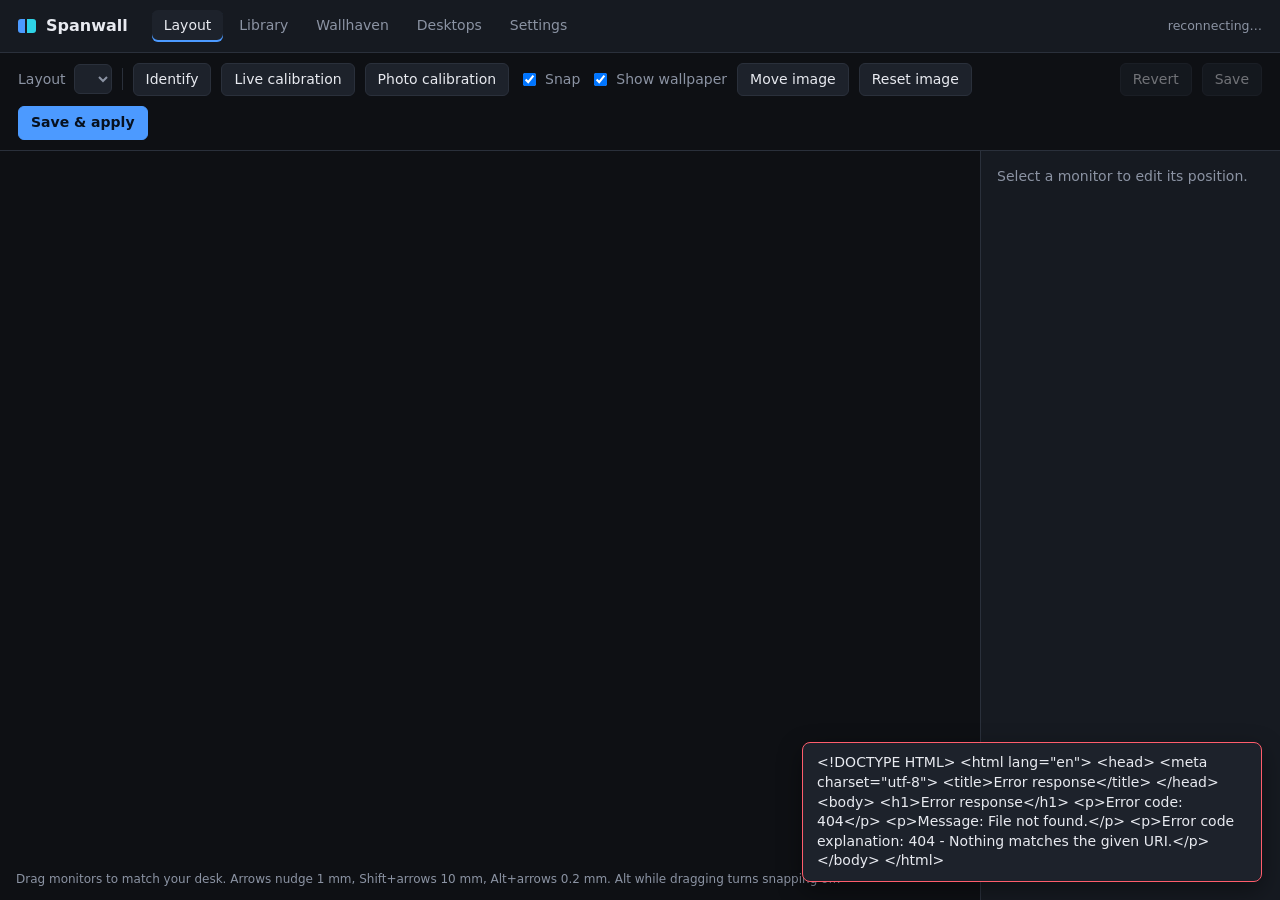
==== internal/web/static/index.html @ 2e2955f5 "Spanwall 1.0.0 Span one wallpaper across monitors by their physical layout: browser editor, live and" ====
<!doctype html>
<html lang="en">
<head>
<meta charset="utf-8">
<meta name="viewport" content="width=device-width, initial-scale=1">
<title>Spanwall</title>
<link rel="stylesheet" href="app.css">
<link rel="icon" href="data:image/svg+xml,%3Csvg xmlns='http://www.w3.org/2000/svg' viewBox='0 0 16 16'%3E%3Crect x='1' y='5' width='5' height='4' rx='1' fill='%234c9aff'/%3E%3Crect x='7' y='3' width='8' height='5' rx='1' fill='%234c9aff'/%3E%3Crect x='7' y='9' width='8' height='5' rx='1' fill='%232ed3e6'/%3E%3C/svg%3E">
</head>
<body>
<header>
  <div class="brand"><span class="logo"></span>Spanwall</div>
  <nav>
    <button data-tab="layout" class="active">Layout</button>
    <button data-tab="library">Library</button>
    <button data-tab="wallhaven">Wallhaven</button>
    <button data-tab="desktops">Desktops</button>
    <button data-tab="settings">Settings</button>
  </nav>
  <div id="status" class="status">connecting…</div>
</header>

<main>
  <!-- LAYOUT ------------------------------------------------------------- -->
  <section id="tab-layout" class="tab active">
    <div class="toolbar">
      <label class="field">Layout
        <select id="layoutSelect"></select>
      </label>
      <span class="sep"></span>
      <button id="btnIdentify" title="Numbered card on each monitor for 10 s">Identify</button>
      <button id="btnCalibrate" class="toggle" title="Show a test pattern on the real screens that follows your edits live">Live calibration</button>
      <button id="btnPhoto" title="Work out the layout from a phone photo">Photo calibration</button>
      <label class="check"><input type="checkbox" id="chkSnap" checked> Snap</label>
      <label class="check"><input type="checkbox" id="chkWallpaper" checked> Show wallpaper</label>
      <button id="btnMoveImg" class="toggle" title="Drag to move the wallpaper behind the monitors; drag a corner or scroll to resize">Move image</button>
      <button id="btnResetImg" title="Back to the default fill">Reset image</button>
      <span class="grow"></span>
      <span id="dirty" class="dirty hidden">unsaved changes</span>
      <button id="btnRevert" disabled>Revert</button>
      <button id="btnSave" disabled>Save</button>
      <button id="btnApply" class="primary" title="Save and re-apply the wallpaper">Save &amp; apply</button>
    </div>
    <div class="editor">
      <div id="canvasWrap" class="canvas-wrap">
        <svg id="canvas" xmlns="http://www.w3.org/2000/svg"></svg>
        <div id="welcome" class="photo welcome hidden">
          <div class="photo-head"><b>Welcome to Spanwall</b><button id="btnWelcomeClose" class="x" title="Close">×</button></div>
          <p class="muted">Spanwall spans one wallpaper across your monitors by where they really are, measured in mm, not how Windows arranges them.</p>
          <ol>
            <li><b>Wallpaper folder:</b> <span id="wDir" class="muted"></span> <a href="#" data-goto="settings">change</a></li>
            <li><b>Find your monitors:</b> <button id="wIdentify">Identify</button> shows a number on each screen.</li>
            <li><b>Place them:</b> <button id="wPhoto" class="primary">Photo calibration</button> (one phone photo, most accurate),
              or <button id="wWindows">start from Windows' arrangement</button> and drag them where they really are. Turn on Live calibration to check across the bezels.</li>
            <li><b>Pick a wallpaper:</b> <a href="#" data-goto="library">Library</a> or <a href="#" data-goto="wallhaven">Wallhaven</a>, then Apply.</li>
            <li><b>Use it from Claude</b> (optional): <span id="wExt" class="muted"></span></li>
          </ol>
          <div class="row"><button id="btnWelcomeDone">Got it</button></div>
        </div>
        <div id="photoPanel" class="photo hidden">
          <div class="photo-head"><b>Photo calibration</b><button id="btnPhotoClose" class="x" title="Close">×</button></div>
          <ol>
            <li><b>For a full calibration</b>, show the dot pattern: <button id="btnDots" class="toggle">Show dot pattern</button><br>
              <span class="muted">To fix a real wallpaper that's a bit off, skip this step (it needs one pattern calibration first).</span></li>
            <li>From where you normally sit, take one photo with every screen fully in frame (1x lens if it fits). Minimize windows (Win+D) for a wallpaper photo.</li>
            <li>Drop the photo here, or send it to Claude in chat.
              <label id="drop" class="drop"><input id="photoFile" type="file" accept="image/jpeg,image/png" hidden>
                <span>Drop photo or click to choose</span></label>
              <label class="field">Mode <select id="photoMode"><option value="auto">Auto</option><option value="pattern">Dot pattern</option><option value="wallpaper">Real wallpaper</option></select></label>
            </li>
          </ol>
          <div id="photoResult"></div>
        </div>
        <div class="hint">Drag monitors to match your desk. Arrows nudge 1 mm, Shift+arrows 10 mm, Alt+arrows 0.2 mm. Alt while dragging turns snapping off.</div>
      </div>
      <aside id="side" class="side">
        <div class="empty">Select a monitor to edit its position.</div>
      </aside>
    </div>
  </section>

  <!-- LIBRARY ------------------------------------------------------------ -->
  <section id="tab-library" class="tab">
    <div class="toolbar">
      <span id="libDir" class="muted"></span>
      <span class="grow"></span>
      <label class="field">Apply as <select id="libMode" title="Span: one image across all monitors. Span groups: one image per group (Settings). Per monitor: one image each.">
        <option value="span">Span</option><option value="groups">Span groups</option><option value="per-display">Per monitor</option></select></label>
      <button id="btnLibPull" title="Download anything new in your Wallhaven collection (set in Settings)">Pull from Wallhaven</button>
      <button id="btnLibRefresh">Refresh</button>
    </div>
    <div class="toolbar slide">
      <b>Slideshow</b>
      <button id="btnSlidePrev" title="Previous (Ctrl+Alt+PgUp)">◀</button>
      <button id="btnSlideNext" title="Next (Ctrl+Alt+PgDn)">▶</button>
      <button id="btnSlideToggle" class="toggle" title="Start or pause (Ctrl+Alt+End)">Start</button>
      <label class="field">every <input id="slideEvery" type="number" min="1" max="10080" style="width:70px"> min</label>
      <label class="field">order <select id="slideOrder"><option value="shuffle">Shuffle</option><option value="name">By name</option></select></label>
      <label class="field">as <select id="slideMode"><option value="span">Span</option><option value="groups">Span groups</option><option value="per-display">Per monitor</option></select></label>
      <span id="slideInfo" class="muted"></span>
    </div>
    <div id="libGrid" class="grid"></div>
  </section>

  <!-- WALLHAVEN ---------------------------------------------------------- -->
  <section id="tab-wallhaven" class="tab">
    <form id="whForm" class="toolbar">
      <input id="whQ" placeholder="Search Wallhaven (tags, e.g. city night, +anime -people)" class="wide" spellcheck="false">
      <select id="whSort"><option value="relevance">Relevance</option><option value="toplist">Top</option><option value="favorites">Favorites</option><option value="views">Views</option><option value="date_added">Newest</option><option value="random">Random</option></select>
      <select id="whRange" title="Top list period"><option value="1w">week</option><option value="1M" selected>month</option><option value="3M">3 months</option><option value="1y">year</option></select>
      <select id="whRatio" title="Aspect ratio"></select>
      <label class="field">at least <input id="whMin" style="width:100px" spellcheck="false"></label>
      <select id="whCat" title="Categories"><option value="100">General</option><option value="110">General + anime</option><option value="111">All</option><option value="010">Anime</option></select>
      <button class="primary">Search</button>
      <select id="whColl" title="Your Wallhaven collections (favorites)"><option value="">My collections…</option></select>
    </form>
    <div id="whInfo" class="muted pad"></div>
    <div id="whGrid" class="grid"></div>
    <div class="row pad"><button id="whMore" class="hidden">Load more</button></div>
  </section>

  <!-- DESKTOPS ----------------------------------------------------------- -->
  <section id="tab-desktops" class="tab">
    <div class="panel">
      <h2>Virtual desktops</h2>
      <p class="muted">Windows keeps one saved wallpaper per desktop and swaps it in when you switch, which would replace Spanwall's per-monitor slices. Spanwall clears those and applies each desktop's wallpaper itself.</p>
      <div class="modes">
        <label><input type="radio" name="dmode" value="same"> <b>Same on all desktops</b><span>One wallpaper everywhere. No work on switches.</span></label>
        <label><input type="radio" name="dmode" value="individual"> <b>Individual</b><span>Pick a wallpaper per desktop. Unassigned desktops show the last applied one.</span></label>
        <label><input type="radio" name="dmode" value="panorama"> <b>Panorama</b><span>One very wide image split across your desktops, left to right, so switching slides along it.</span></label>
      </div>
      <div id="desktopList"></div>
      <div id="panoramaPick" class="hidden"><label class="field">Panorama image <select id="panoramaSelect"></select></label></div>
      <div class="row"><button id="btnDesktopsSave" class="primary">Save desktop settings</button><span id="desktopsMsg" class="muted"></span></div>
    </div>
  </section>

  <!-- SETTINGS ----------------------------------------------------------- -->
  <section id="tab-settings" class="tab">
    <div class="panel">
      <h2>Wallpaper folder</h2>
      <div class="row"><input id="inpDir" class="wide" spellcheck="false"><button id="btnDirSave">Save</button></div>
      <h2>Layouts</h2>
      <p class="muted">Each layout remembers which monitors it has. With auto switch on, plugging monitors in or out activates the saved layout made for exactly those monitors and re-applies the wallpaper.</p>
      <label class="check"><input type="checkbox" id="chkAuto"> Auto switch layouts when monitors change</label>
      <div class="row">
        <input id="inpLayoutName" placeholder="new layout name">
        <button id="btnLayoutCopy" title="Copy the layout shown in the editor">Copy current to</button>
        <button id="btnLayoutRename">Rename current to</button>
        <button id="btnLayoutDelete" class="danger">Delete current</button>
      </div>
      <div class="row"><button id="btnImportSP">Import Superpaper's arrangement into the current layout</button></div>
      <h2>Span groups</h2>
      <p class="muted">Span some monitors together and give the rest their own image. Monitors in the same group share one image; "Own image" gets a separate one. Used when applying "as span groups" and by the slideshow.</p>
      <div id="groupList"></div>
      <div class="row"><button id="btnGroupsSave">Save groups</button><button id="btnGroupsClear">Clear (span everything)</button></div>
      <h2>Startup, tray and hotkeys</h2>
      <label class="check"><input type="checkbox" id="chkAutostart"> Start Spanwall when I sign in</label>
      <label class="check"><input type="checkbox" id="chkTray"> Show the tray icon (left click opens this page, right click for next, previous, slideshow and more)</label>
      <div id="hotkeyList" class="hotkeys"></div>
      <div class="row"><button id="btnHotkeysSave">Save hotkeys</button><span class="muted">Like ctrl+alt+pgdn. Needs ctrl, alt or win. Leave empty to turn one off.</span></div>
      <h2>Wallhaven account</h2>
      <p class="muted">For your collections (favorites) in the Wallhaven tab. The username shows public collections; the API key (from your Wallhaven account settings) also shows private ones. The key is saved only on this PC, sent as a header, and never shown again.</p>
      <div class="row"><input id="inpWhUser" placeholder="username" spellcheck="false" autocomplete="off">
        <input id="inpWhKey" type="password" placeholder="API key" autocomplete="off">
        <button id="btnWhSave">Save</button><button id="btnWhKeyRemove">Remove key</button></div>
      <label class="check"><input type="checkbox" id="chkWhSync"> Auto-download new wallpapers from my collection
        <input id="inpWhSync" style="width:140px" spellcheck="false"> into the wallpaper folder (checks every 15 min; never deletes)</label>
      <div class="row"><button id="btnWhSyncNow">Sync now</button><span id="whSyncInfo" class="muted"></span></div>
      <h2>About</h2>
      <p id="about" class="muted"></p>
    </div>
  </section>
</main>
<div id="toast" class="toast hidden"></div>
<script src="app.js"></script>
</body>
</html>
---- internal/web/static/app.css ----
:root {
  --bg: #0e1014; --panel: #161a21; --panel2: #1d222b; --line: #2a303b; --ink: #e8eaf0; --muted: #8b93a3;
  --accent: #4c9aff; --accent2: #2ed3e6; --warn: #ffb020; --danger: #ff5d6c; --ok: #3ccf8e;
  --font: "Segoe UI Variable Text", "Segoe UI", system-ui, sans-serif;
}
* { box-sizing: border-box; }
html, body { margin: 0; height: 100%; background: var(--bg); color: var(--ink); font: 14px/1.4 var(--font); }
button, input, select { font: inherit; color: inherit; }
header { display: flex; align-items: center; gap: 24px; padding: 10px 18px; border-bottom: 1px solid var(--line); background: var(--panel); }
.brand { display: flex; align-items: center; gap: 10px; font-weight: 600; font-size: 16px; }
.logo { width: 18px; height: 14px; border-radius: 3px; background: linear-gradient(90deg, var(--accent) 0 40%, transparent 40% 48%, var(--accent2) 48%); }
nav { display: flex; gap: 4px; }
nav button { background: none; border: 0; padding: 6px 12px; border-radius: 6px; color: var(--muted); cursor: pointer; }
nav button:hover { color: var(--ink); background: var(--panel2); }
nav button.active { color: var(--ink); background: var(--panel2); box-shadow: inset 0 -2px 0 var(--accent); }
.status { margin-left: auto; color: var(--muted); font-size: 12.5px; }
.status b { color: var(--ink); font-weight: 600; }
main { height: calc(100% - 53px); }
.tab { display: none; height: 100%; flex-direction: column; }
.tab.active { display: flex; }
.toolbar { display: flex; align-items: center; gap: 10px; padding: 10px 18px; border-bottom: 1px solid var(--line); flex-wrap: wrap; }
.toolbar .sep { width: 1px; height: 22px; background: var(--line); }
.grow { flex: 1; }
button { background: var(--panel2); border: 1px solid var(--line); border-radius: 6px; padding: 6px 12px; cursor: pointer; }
button:hover:not(:disabled) { border-color: #3a4352; }
button:disabled { opacity: .45; cursor: default; }
button.primary { background: var(--accent); border-color: var(--accent); color: #07111f; font-weight: 600; }
button.danger { color: var(--danger); }
button.toggle.on { background: var(--accent2); border-color: var(--accent2); color: #06161a; font-weight: 600; }
select, input { background: var(--panel2); border: 1px solid var(--line); border-radius: 6px; padding: 5px 8px; }
input:focus, select:focus { outline: 1px solid var(--accent); }
.field { display: inline-flex; align-items: center; gap: 8px; color: var(--muted); }
.check { display: inline-flex; align-items: center; gap: 6px; color: var(--muted); cursor: pointer; }
.dirty { color: var(--warn); font-size: 12.5px; }
.hidden { display: none !important; }
.muted { color: var(--muted); }
.editor { flex: 1; display: flex; min-height: 0; }
.canvas-wrap { flex: 1; position: relative; min-width: 0; }
#canvas { width: 100%; height: 100%; display: block; user-select: none; touch-action: none; }
.hint { position: absolute; left: 16px; bottom: 12px; color: var(--muted); font-size: 12px; pointer-events: none; }
.side { width: 300px; border-left: 1px solid var(--line); background: var(--panel); padding: 16px; overflow: auto; }
.side .empty { color: var(--muted); }
.side h3 { margin: 0 0 2px; font-size: 15px; }
.side .id { color: var(--muted); font-size: 12px; margin-bottom: 14px; word-break: break-all; }
.side .kv { display: grid; grid-template-columns: 1fr 1fr; gap: 6px 10px; margin-bottom: 16px; font-size: 13px; }
.side .kv span:nth-child(odd) { color: var(--muted); }
.side label { display: block; color: var(--muted); font-size: 12px; margin: 10px 0 4px; }
.side input { width: 100%; }
.side .pair { display: grid; grid-template-columns: 1fr 1fr; gap: 8px; }
.nudge { display: grid; grid-template-columns: repeat(3, 40px); gap: 4px; margin: 12px 0; justify-content: start; }
.nudge button { padding: 4px 0; }
.side .note { color: var(--muted); font-size: 12px; margin-top: 12px; }
/* svg */
.mon rect.frame { fill: rgba(76,154,255,.06); stroke: #5b6576; stroke-width: 1.5; vector-effect: non-scaling-stroke; cursor: grab; }
.mon.selected rect.frame { stroke: var(--accent); stroke-width: 2.5; }
.mon.dragging rect.frame { cursor: grabbing; }
.mon text { fill: var(--ink); pointer-events: none; font-family: var(--font); paint-order: stroke; stroke: rgba(0,0,0,.7); stroke-width: 3px; stroke-linejoin: round; }
.mon text.sub { fill: #c9cfda; }
.guide { stroke: var(--accent2); stroke-width: 1; vector-effect: non-scaling-stroke; stroke-dasharray: 4 3; }
.gridline { stroke: #1b2029; stroke-width: 1; vector-effect: non-scaling-stroke; }
/* library */
.grid { display: grid; grid-template-columns: repeat(auto-fill, minmax(260px, 1fr)); gap: 14px; padding: 18px; overflow: auto; }
.card { background: var(--panel); border: 1px solid var(--line); border-radius: 10px; overflow: hidden; }
.card img { width: 100%; aspect-ratio: 16/9; object-fit: cover; display: block; background: #000; cursor: pointer; }
.card .meta { padding: 8px 10px; font-size: 12.5px; display: flex; justify-content: space-between; gap: 8px; }
.card .meta b { font-weight: 600; overflow: hidden; text-overflow: ellipsis; white-space: nowrap; }
.card .acts { display: flex; gap: 6px; padding: 0 10px 10px; }
.card .acts button { flex: 1; padding: 4px 6px; font-size: 12.5px; }
.card.current { border-color: var(--accent); }
/* panels */
.panel { padding: 18px 24px; max-width: 820px; overflow: auto; }
.panel h2 { font-size: 15px; margin: 22px 0 8px; }
.panel h2:first-child { margin-top: 4px; }
.row { display: flex; gap: 8px; align-items: center; margin: 10px 0; flex-wrap: wrap; }
.wide { flex: 1; min-width: 360px; }
.modes { display: grid; gap: 8px; margin: 12px 0; }
.modes label { display: grid; grid-template-columns: 20px 1fr; grid-template-rows: auto auto; column-gap: 8px; padding: 10px 12px; border: 1px solid var(--line); border-radius: 8px; background: var(--panel); cursor: pointer; }
.modes input { grid-row: span 2; margin-top: 3px; }
.modes span { color: var(--muted); font-size: 12.5px; }
.dlist { display: grid; gap: 6px; margin: 10px 0; }
.dlist .d { display: grid; grid-template-columns: 120px 1fr; align-items: center; gap: 10px; }
.dlist .cur { color: var(--accent2); font-size: 12px; }
.toast { position: fixed; right: 18px; bottom: 18px; background: var(--panel2); border: 1px solid var(--line); border-radius: 8px; padding: 10px 14px; max-width: 460px; box-shadow: 0 8px 24px rgba(0,0,0,.4); }
.toast.err { border-color: var(--danger); }

.photo { position: absolute; right: 16px; top: 16px; width: min(560px, 92%); max-height: calc(100% - 32px); overflow: auto; background: var(--panel); border: 1px solid var(--line); border-radius: 10px; padding: 14px 16px; box-shadow: 0 12px 32px rgba(0,0,0,.45); z-index: 5; }
.photo-head { display: flex; justify-content: space-between; align-items: center; }
.photo ol { padding-left: 20px; margin: 10px 0; display: grid; gap: 10px; }
.x { background: none; border: 0; font-size: 20px; line-height: 1; padding: 0 6px; }
.drop { display: block; margin: 8px 0; padding: 18px; border: 2px dashed var(--line); border-radius: 8px; text-align: center; color: var(--muted); cursor: pointer; }
.drop.over { border-color: var(--accent); color: var(--ink); }
.photo img { width: 100%; border-radius: 6px; margin: 8px 0; display: block; }
.photo table { width: 100%; border-collapse: collapse; font-size: 12.5px; }
.photo td, .photo th { padding: 4px 6px; border-bottom: 1px solid var(--line); text-align: left; }
.photo th { color: var(--muted); font-weight: 500; }
.photo .notes { color: var(--muted); font-size: 12.5px; margin: 8px 0; }
.bad { color: var(--warn); }

.mon .frame.bbox { fill: none; stroke-dasharray: 6 5; opacity: .55; }
.mon .quad { fill: rgba(120,160,255,.06); stroke: var(--accent); stroke-width: 2; vector-effect: non-scaling-stroke; }

.toolbar.slide { border-top: 1px solid var(--line); }
.pad { padding: 8px 18px; }
.wide { flex: 1; min-width: 220px; }
.card .badge { font-size: 11px; color: var(--muted); }
.card.wh img { aspect-ratio: 16/10; object-fit: cover; }
.glist { display: grid; grid-template-columns: max-content max-content; gap: 6px 14px; align-items: center; margin: 8px 0; }
.hotkeys { display: grid; grid-template-columns: max-content 220px; gap: 6px 14px; align-items: center; margin: 8px 0; }

#canvas.moving-img { cursor: grab; }
#canvas.moving-img:active { cursor: grabbing; }
.imgframe { fill: none; stroke: var(--accent2); stroke-width: 2; stroke-dasharray: 8 6; vector-effect: non-scaling-stroke; pointer-events: none; }

.imghandle { fill: var(--accent2); stroke: #0b0f17; stroke-width: 1.5; vector-effect: non-scaling-stroke; pointer-events: all; }
.imghandle.nw, .imghandle.se { cursor: nwse-resize; }
.imghandle.ne, .imghandle.sw { cursor: nesw-resize; }

.welcome { left: 16px; right: auto; }
.welcome li { line-height: 1.6; }
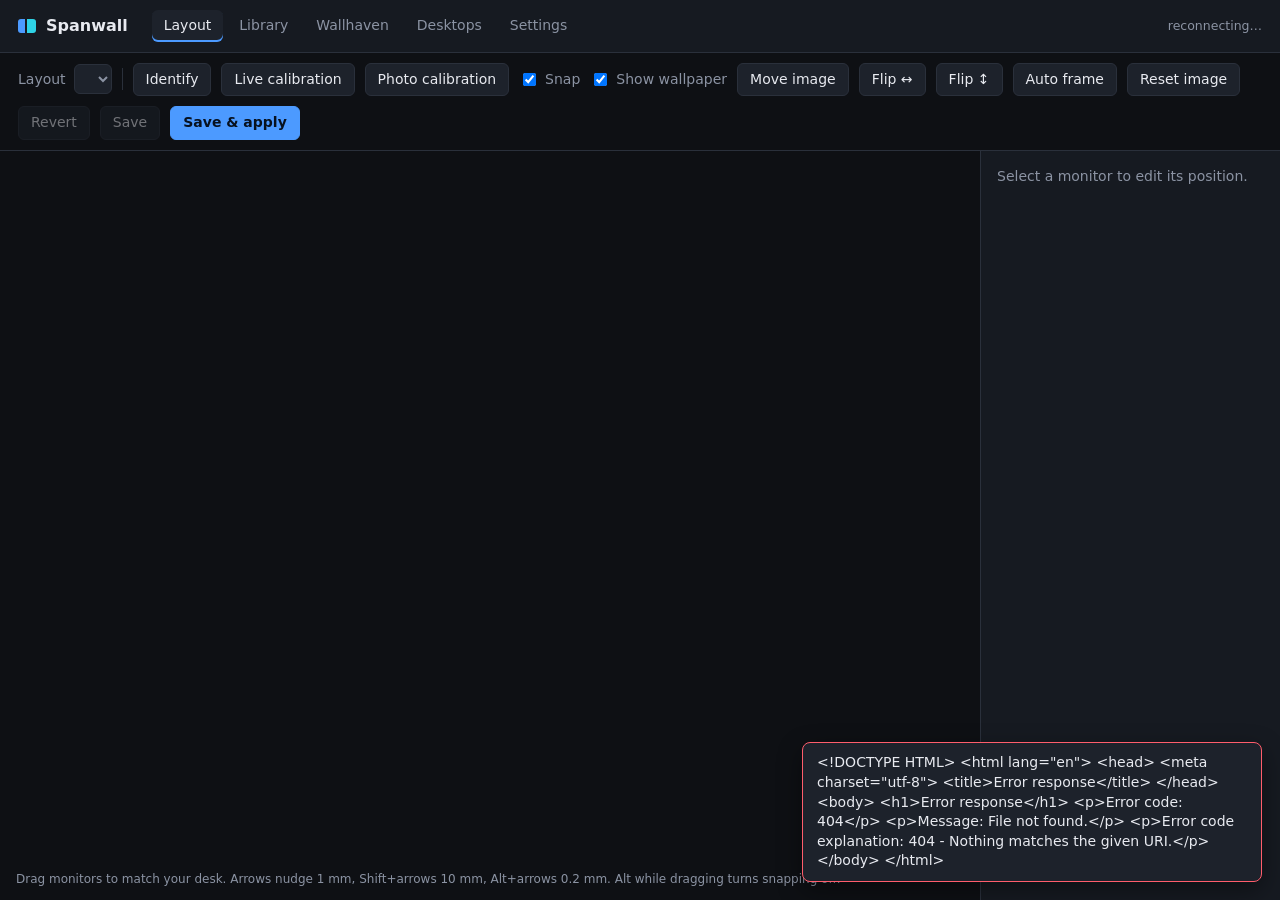
==== commit 062fb28b: "Folders, smart framing, dock profiles, day/night, sources and more - Library: tabs for all, favourit" ====
--- a/internal/web/static/index.html
+++ b/internal/web/static/index.html
@@ -28,13 +28,16 @@
         <select id="layoutSelect"></select>
       </label>
       <span class="sep"></span>
-      <button id="btnIdentify" title="Numbered card on each monitor for 10 s">Identify</button>
+      <button id="btnIdentify" class="toggle" title="Numbered card on each monitor; click again to hide">Identify</button>
       <button id="btnCalibrate" class="toggle" title="Show a test pattern on the real screens that follows your edits live">Live calibration</button>
       <button id="btnPhoto" title="Work out the layout from a phone photo">Photo calibration</button>
       <label class="check"><input type="checkbox" id="chkSnap" checked> Snap</label>
       <label class="check"><input type="checkbox" id="chkWallpaper" checked> Show wallpaper</label>
       <button id="btnMoveImg" class="toggle" title="Drag to move the wallpaper behind the monitors; drag a corner or scroll to resize">Move image</button>
-      <button id="btnResetImg" title="Back to the default fill">Reset image</button>
+      <button id="btnFlipX" class="toggle" title="Mirror the wallpaper left-right (H)">Flip ↔</button>
+      <button id="btnFlipY" class="toggle" title="Mirror the wallpaper top-bottom (V)">Flip ↕</button>
+      <button id="btnAutoImg" title="Let smart framing place this image again (forgets your own framing of it)">Auto frame</button>
+      <button id="btnResetImg" title="Plain fill, unflipped, no smart framing for this image">Reset image</button>
       <span class="grow"></span>
       <span id="dirty" class="dirty hidden">unsaved changes</span>
       <button id="btnRevert" disabled>Revert</button>
@@ -86,7 +89,7 @@
       <span class="grow"></span>
       <label class="field">Apply as <select id="libMode" title="Span: one image across all monitors. Span groups: one image per group (Settings). Per monitor: one image each.">
         <option value="span">Span</option><option value="groups">Span groups</option><option value="per-display">Per monitor</option></select></label>
-      <button id="btnLibPull" title="Download anything new in your Wallhaven collection (set in Settings)">Pull from Wallhaven</button>
+      <button id="btnLibPull" title="Download anything new from your Wallhaven collection and the sources turned on in Settings">Pull new wallpapers</button>
       <button id="btnLibRefresh">Refresh</button>
     </div>
     <div class="toolbar slide">
@@ -96,10 +99,13 @@
       <button id="btnSlideToggle" class="toggle" title="Start or pause (Ctrl+Alt+End)">Start</button>
       <label class="field">every <input id="slideEvery" type="number" min="1" max="10080" style="width:70px"> min</label>
       <label class="field">order <select id="slideOrder"><option value="shuffle">Shuffle</option><option value="name">By name</option></select></label>
+      <button id="btnDayNight" class="toggle" title="Show the Day folder by day and the Night folder at night">Day/night</button>
       <label class="field">as <select id="slideMode"><option value="span">Span</option><option value="groups">Span groups</option><option value="per-display">Per monitor</option></select></label>
       <span id="slideInfo" class="muted"></span>
     </div>
+    <div id="libTabs" class="libtabs"></div>
     <div id="libGrid" class="grid"></div>
+    <div id="folderMenu" class="foldermenu hidden"></div>
   </section>
 
   <!-- WALLHAVEN ---------------------------------------------------------- -->
@@ -150,6 +156,32 @@
         <button id="btnLayoutDelete" class="danger">Delete current</button>
       </div>
       <div class="row"><button id="btnImportSP">Import Superpaper's arrangement into the current layout</button></div>
+      <h2>Monitor setups</h2>
+      <p class="muted">Each set of monitors you use (docked, laptop only, …) remembers its layout and wallpaper. When you dock or undock, that setup comes back as you left it. A setup is saved whenever you apply a wallpaper with it.</p>
+      <div id="profileList"></div>
+      <h2>Smart framing</h2>
+      <label class="check"><input type="checkbox" id="chkSmart"> Frame wallpapers automatically so their subject lands on screens, not bezels or gaps</label>
+      <p class="muted">Applies to images you haven't framed yourself with Move image. Auto frame in the editor goes back to it after you have.</p>
+      <h2>Windows look</h2>
+      <label class="check"><input type="checkbox" id="chkAccent"> Set the Windows accent colour from each new wallpaper</label>
+      <label class="check"><input type="checkbox" id="chkLock"> Put the main monitor's part of each new wallpaper on the lock screen</label>
+      <p id="lookInfo" class="muted"></p>
+      <h2>Day and night</h2>
+      <p class="muted">Rotate through the Day folder by day and the Night folder at night (add wallpapers to them in the Library). The wallpaper changes when day turns to night and back; with the slideshow on, it rotates within the current folder. The Day/night button in the Library turns this on and off.</p>
+      <label class="check"><input type="checkbox" id="chkSched"> Day and night on</label>
+      <div class="row"><label class="field">Night starts <select id="schedMode"><option value="sun">at sunset (sunrise ends it)</option><option value="theme">when Windows switches to dark mode</option></select></label>
+        <span id="sunPick" class="row"><input id="inpLat" style="width:110px" placeholder="latitude"><input id="inpLon" style="width:110px" placeholder="longitude"><button id="btnGeo" title="Ask this browser for your location">Use my location</button></span>
+        <button id="btnSchedSave">Save</button></div>
+      <p id="schedInfo" class="muted"></p>
+      <h2>Other wallpaper sources</h2>
+      <p class="muted">Download new images into the wallpaper folder (checked every 6 hours, never deletes). Only landscape images at least the minimum width are kept.</p>
+      <label class="check"><input type="checkbox" data-src="bing"> Bing image of the day (4K)</label>
+      <label class="check"><input type="checkbox" data-src="wikimedia"> Wikimedia Commons picture of the day</label>
+      <label class="check"><input type="checkbox" data-src="apod"> NASA Astronomy Picture of the Day <input id="inpNasaKey" type="password" style="width:200px" placeholder="NASA API key (optional)" autocomplete="off"></label>
+      <label class="check"><input type="checkbox" data-src="reddit"> Reddit, top of the week from <input id="inpSubs" style="width:260px" spellcheck="false"></label>
+      <label class="check"><input type="checkbox" data-src="unsplash"> Unsplash photos of <input id="inpQuery" style="width:140px" spellcheck="false"> <input id="inpUnsplashKey" type="password" style="width:200px" placeholder="Unsplash access key" autocomplete="off"></label>
+      <div class="row"><label class="field">Minimum width <input id="inpMinW" type="number" min="640" max="20000" step="10" style="width:90px"> px</label>
+        <button id="btnSrcSave">Save</button><button id="btnSrcNow">Check now</button><span id="srcInfo" class="muted"></span></div>
       <h2>Span groups</h2>
       <p class="muted">Span some monitors together and give the rest their own image. Monitors in the same group share one image; "Own image" gets a separate one. Used when applying "as span groups" and by the slideshow.</p>
       <div id="groupList"></div>
--- a/internal/web/static/app.css
+++ b/internal/web/static/app.css
@@ -59,7 +59,14 @@
 .guide { stroke: var(--accent2); stroke-width: 1; vector-effect: non-scaling-stroke; stroke-dasharray: 4 3; }
 .gridline { stroke: #1b2029; stroke-width: 1; vector-effect: non-scaling-stroke; }
 /* library */
-.grid { display: grid; grid-template-columns: repeat(auto-fill, minmax(260px, 1fr)); gap: 14px; padding: 18px; overflow: auto; }
+.grid { display: grid; grid-template-columns: repeat(auto-fill, minmax(260px, 1fr)); gap: 14px; padding: 18px; overflow-y: auto; flex: 1 1 0; min-height: 0; align-content: start; grid-auto-rows: max-content; }
+/* Library: justified rows. Each card's width follows its image's real
+   aspect ratio (--ar) and every card in a row has the same height, so about
+   four 16:9 images fit per row and wide ones take more room. */
+#libGrid { display: flex; flex-wrap: wrap; align-content: flex-start; container-type: inline-size; }
+#libGrid .card { --rowh: calc((100cqw - 42px) / 7.11); flex: var(--ar) 1 calc(var(--rowh) * var(--ar)); min-width: 150px; max-width: 100%; }
+#libGrid .card img { aspect-ratio: var(--ar); object-fit: cover; }
+#libGrid .fill { flex: 1000 1 0; height: 0; }
 .card { background: var(--panel); border: 1px solid var(--line); border-radius: 10px; overflow: hidden; }
 .card img { width: 100%; aspect-ratio: 16/9; object-fit: cover; display: block; background: #000; cursor: pointer; }
 .card .meta { padding: 8px 10px; font-size: 12.5px; display: flex; justify-content: space-between; gap: 8px; }
@@ -117,3 +124,26 @@
 
 .welcome { left: 16px; right: auto; }
 .welcome li { line-height: 1.6; }
+#libGrid .card .meta span { white-space: nowrap; }
+#libGrid .card.banned { opacity: .45; }
+#libGrid .card .rate { display: flex; gap: 4px; padding: 0 10px 8px; align-items: center; }
+#libGrid .card .rate button { padding: 2px 8px; font-size: 12.5px; }
+#libGrid .card .rate button.on { background: var(--accent2); border-color: var(--accent2); color: #06161a; }
+#libGrid .card .rate .fbtn { margin-left: auto; }
+.libtabs { display: flex; gap: 4px; padding: 8px 18px 0; border-bottom: 1px solid var(--line); flex-wrap: wrap; align-items: flex-end; }
+.libtabs button { background: none; border: 0; border-radius: 6px 6px 0 0; padding: 6px 12px; color: var(--muted); }
+.libtabs button:hover { color: var(--ink); background: var(--panel2); }
+.libtabs button.active { color: var(--ink); background: var(--panel2); box-shadow: inset 0 -2px 0 var(--accent); }
+.libtabs button .n { font-size: 11px; color: var(--muted); margin-left: 4px; }
+.libtabs .new { color: var(--accent); }
+.libtabs .tools { margin-left: auto; display: flex; gap: 6px; padding-bottom: 6px; }
+.libtabs .tools button { border: 1px solid var(--line); border-radius: 6px; padding: 3px 10px; font-size: 12.5px; }
+.foldermenu { position: fixed; z-index: 20; background: var(--panel); border: 1px solid var(--line); border-radius: 8px; padding: 6px; min-width: 180px; box-shadow: 0 8px 24px rgba(0,0,0,.45); }
+.foldermenu label { display: flex; gap: 8px; align-items: center; padding: 5px 8px; border-radius: 5px; cursor: pointer; }
+.foldermenu label:hover { background: var(--panel2); }
+.foldermenu .add { border-top: 1px solid var(--line); margin-top: 4px; padding-top: 6px; }
+.foldermenu .add button { width: 100%; text-align: left; background: none; border: 0; color: var(--accent); padding: 5px 8px; }
+.plist { display: grid; grid-template-columns: max-content 1fr max-content; gap: 6px 14px; align-items: center; margin: 8px 0; }
+.plist .cur { color: var(--ok); font-size: 12px; }
+#libGrid .card .acts button { white-space: nowrap; overflow: hidden; text-overflow: ellipsis; }
+.panel > .check { display: flex; margin: 6px 0; }
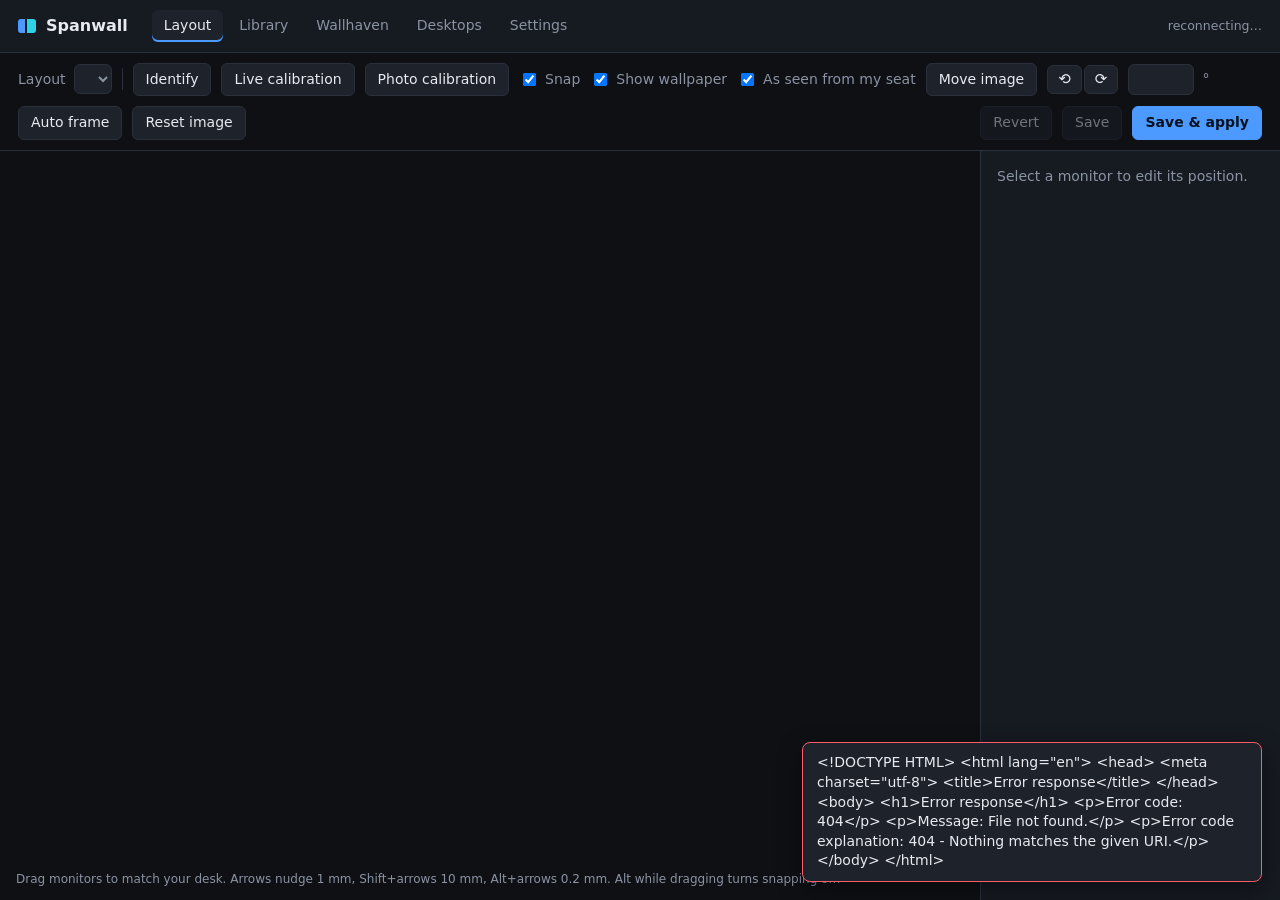
==== commit e0ef4664: "Spanwall 1.2.0 - Rotate the image by any angle: curved arrows beside it, 90 degree buttons,   a degr" ====
--- a/internal/web/static/index.html
+++ b/internal/web/static/index.html
@@ -33,9 +33,10 @@
       <button id="btnPhoto" title="Work out the layout from a phone photo">Photo calibration</button>
       <label class="check"><input type="checkbox" id="chkSnap" checked> Snap</label>
       <label class="check"><input type="checkbox" id="chkWallpaper" checked> Show wallpaper</label>
+      <label class="check" title="On: monitors are drawn angled and sized as the photo calibration saw them from your seat. Off: plain upright rectangles. Only changes the editor's drawing, not the wallpaper."><input type="checkbox" id="chkPersp" checked> As seen from my seat</label>
       <button id="btnMoveImg" class="toggle" title="Drag to move the wallpaper behind the monitors; drag a corner or scroll to resize">Move image</button>
-      <button id="btnFlipX" class="toggle" title="Mirror the wallpaper left-right (H)">Flip ↔</button>
-      <button id="btnFlipY" class="toggle" title="Mirror the wallpaper top-bottom (V)">Flip ↕</button>
+      <span class="rotgroup"><button id="btnRotL" title="Rotate 90° anticlockwise">⟲</button><button id="btnRotR" title="Rotate 90° clockwise">⟳</button></span>
+      <label class="field" title="Rotation in degrees, clockwise. Drag a curved arrow beside the image, or use [ and ] (Shift: 15°, Alt: 0.1°). H and V mirror the image."><input id="inpRot" type="number" step="1" style="width:66px">°</label>
       <button id="btnAutoImg" title="Let smart framing place this image again (forgets your own framing of it)">Auto frame</button>
       <button id="btnResetImg" title="Plain fill, unflipped, no smart framing for this image">Reset image</button>
       <span class="grow"></span>
@@ -93,15 +94,25 @@
       <button id="btnLibRefresh">Refresh</button>
     </div>
     <div class="toolbar slide">
-      <b>Slideshow</b>
-      <button id="btnSlidePrev" title="Previous (Ctrl+Alt+PgUp)">◀</button>
-      <button id="btnSlideNext" title="Next (Ctrl+Alt+PgDn)">▶</button>
-      <button id="btnSlideToggle" class="toggle" title="Start or pause (Ctrl+Alt+End)">Start</button>
-      <label class="field">every <input id="slideEvery" type="number" min="1" max="10080" style="width:70px"> min</label>
-      <label class="field">order <select id="slideOrder"><option value="shuffle">Shuffle</option><option value="name">By name</option></select></label>
-      <button id="btnDayNight" class="toggle" title="Show the Day folder by day and the Night folder at night">Day/night</button>
-      <label class="field">as <select id="slideMode"><option value="span">Span</option><option value="groups">Span groups</option><option value="per-display">Per monitor</option></select></label>
-      <span id="slideInfo" class="muted"></span>
+      <span class="sgroup">
+        <button id="btnSlidePrev" class="ico" title="Previous wallpaper (Ctrl+Alt+PgUp)">⏮</button>
+        <button id="btnSlideToggle" class="play" title="Start or pause the slideshow (Ctrl+Alt+End)">▶ Play</button>
+        <button id="btnSlideNext" class="ico" title="Next wallpaper (Ctrl+Alt+PgDn)">⏭</button>
+      </span>
+      <label class="field">Album <select id="slideSource" title="Which album the slideshow plays"></select></label>
+      <label class="field">Every <select id="slideEvery" title="How often the wallpaper changes"></select></label>
+      <span id="everyCustom" class="everycustom hidden"><input id="everyNum" type="number" min="1" step="1" value="45"><select id="everyUnit"><option value="1">min</option><option value="60">hours</option><option value="1440">days</option></select><button id="everySet" class="primary">Set</button><button id="everyCancel" title="Cancel">✕</button></span>
+      <button id="btnSlideOrder" class="toggle" title="On: random order. Off: by file name.">⤮ Shuffle</button>
+      <button id="btnDayNight" class="toggle" title="Day folder by day, Night folder at night">☀ Day/night</button>
+      <span class="grow"></span>
+      <span id="slideInfo" class="muted slideinfo"></span>
+      <span class="morewrap"><button id="btnSlideMore" class="ico" title="More slideshow settings">⋯</button>
+        <div id="slideMenu" class="popmenu hidden">
+          <div class="ph">Each change shows</div>
+          <label><input type="radio" name="smode" value="span"> One image across all monitors</label>
+          <label><input type="radio" name="smode" value="groups"> One image per span group</label>
+          <label><input type="radio" name="smode" value="per-display"> One image per monitor</label>
+        </div></span>
     </div>
     <div id="libTabs" class="libtabs"></div>
     <div id="libGrid" class="grid"></div>
--- a/internal/web/static/app.css
+++ b/internal/web/static/app.css
@@ -147,3 +147,28 @@
 .plist .cur { color: var(--ok); font-size: 12px; }
 #libGrid .card .acts button { white-space: nowrap; overflow: hidden; text-overflow: ellipsis; }
 .panel > .check { display: flex; margin: 6px 0; }
+.rotarrow { cursor: grab; }
+.rotarrow .rothit { fill: transparent; pointer-events: all; }
+.rotarrow path { fill: none; stroke: var(--accent2); stroke-linecap: round; stroke-linejoin: round; pointer-events: none; filter: drop-shadow(0 0 1px #0b0f17); }
+.rotarrow:hover path { stroke: #fff; }
+.rotgroup { display: inline-flex; gap: 2px; }
+.rotgroup button { padding: 6px 10px; font-size: 15px; line-height: 1; }
+.side .need { border: 1px solid var(--line); border-radius: 8px; padding: 10px 12px; margin-bottom: 16px; background: var(--panel2); }
+.side .need label { margin-top: 0; }
+.side .need .big { font-size: 20px; font-weight: 700; margin: 2px 0 4px; }
+.side .need .ok { color: var(--ok); font-size: 12.5px; margin-top: 6px; }
+.side .need .warn { color: var(--warn); font-size: 12.5px; margin-top: 6px; }
+.side #needBox .need { margin-top: 16px; }
+.toolbar.slide { gap: 14px; }
+.toolbar.slide .sgroup { display: inline-flex; gap: 2px; }
+.toolbar.slide button.ico { padding: 6px 10px; line-height: 1; }
+.toolbar.slide button.play { min-width: 84px; font-weight: 600; }
+.toolbar.slide button.play.on { background: var(--accent2); border-color: var(--accent2); color: #06161a; }
+.toolbar.slide .slideinfo { max-width: 32ch; overflow: hidden; text-overflow: ellipsis; white-space: nowrap; }
+.morewrap { position: relative; }
+.everycustom { display: inline-flex; gap: 4px; align-items: center; }
+.everycustom input { width: 64px; }
+.popmenu { position: absolute; right: 0; top: calc(100% + 6px); z-index: 20; background: var(--panel); border: 1px solid var(--line); border-radius: 8px; padding: 8px; min-width: 240px; box-shadow: 0 8px 24px rgba(0,0,0,.45); }
+.popmenu .ph { color: var(--muted); font-size: 12px; padding: 2px 6px 6px; }
+.popmenu label { display: flex; gap: 8px; align-items: center; padding: 5px 6px; border-radius: 5px; cursor: pointer; }
+.popmenu label:hover { background: var(--panel2); }
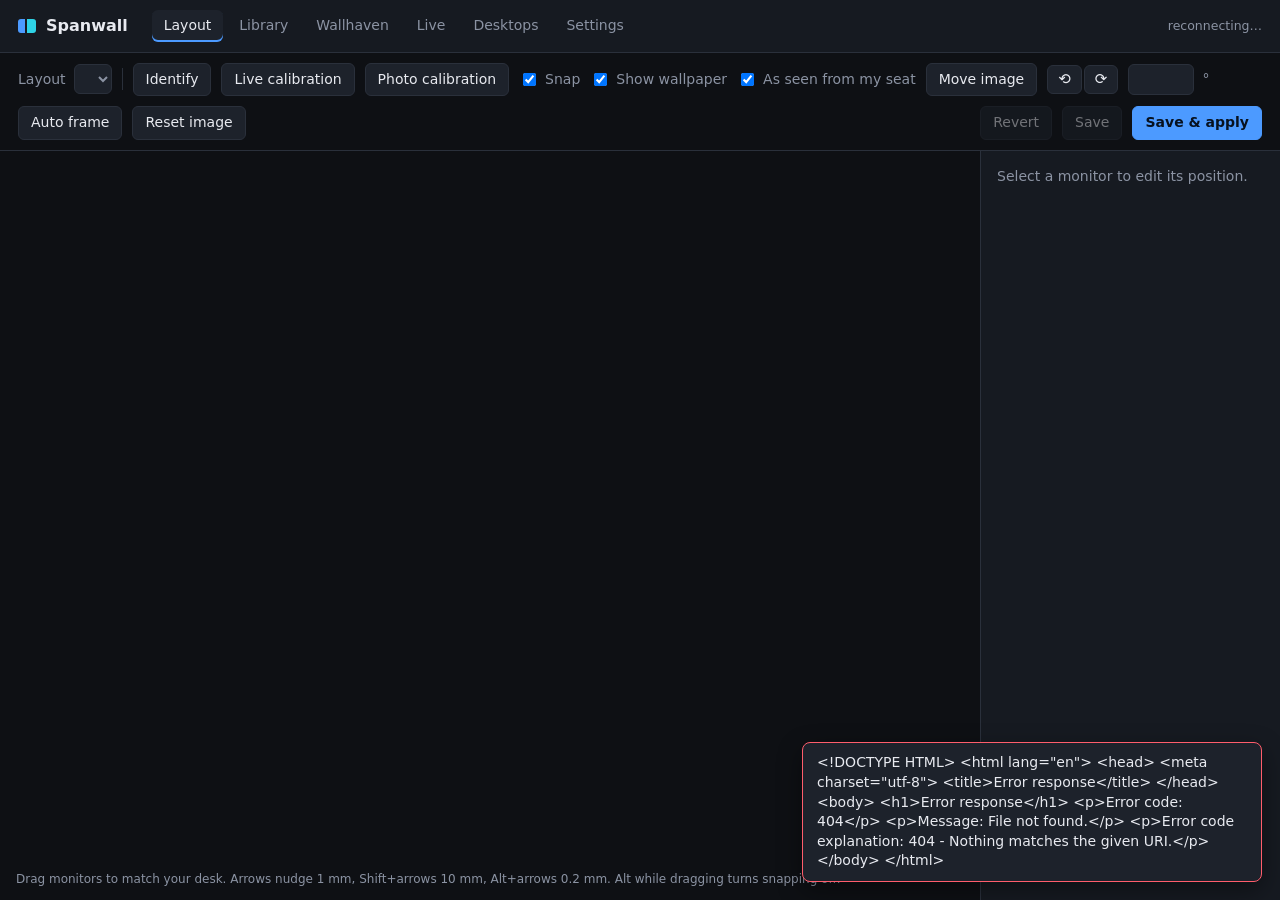
==== commit 8a842281: "Animated ASCII wallpapers (live scenes) - internal/live: desk geometry for the page (window px <-> d" ====
--- a/internal/web/static/index.html
+++ b/internal/web/static/index.html
@@ -14,6 +14,7 @@
     <button data-tab="layout" class="active">Layout</button>
     <button data-tab="library">Library</button>
     <button data-tab="wallhaven">Wallhaven</button>
+    <button data-tab="live">Live</button>
     <button data-tab="desktops">Desktops</button>
     <button data-tab="settings">Settings</button>
   </nav>
@@ -134,6 +135,44 @@
     <div id="whInfo" class="muted pad"></div>
     <div id="whGrid" class="grid"></div>
     <div class="row pad"><button id="whMore" class="hidden">Load more</button></div>
+  </section>
+
+  <!-- LIVE --------------------------------------------------------------- -->
+  <section id="tab-live" class="tab">
+    <div class="toolbar">
+      <button id="liveToggle" class="toggle">Animated wallpaper: off</button>
+      <span class="sep"></span>
+      <label class="field">Scene <select id="liveScene"></select></label>
+      <label class="field">Frame rate <select id="liveFps">
+        <option value="0">scene's own</option><option value="10">10 fps</option><option value="15">15 fps</option>
+        <option value="20">20 fps</option><option value="24">24 fps</option><option value="30">30 fps</option><option value="60">60 fps</option></select></label>
+      <label class="field">Character height <input id="liveChar" type="number" min="0" max="40" step="0.2" style="width:76px"> mm</label>
+      <button id="liveSave">Save</button>
+      <span class="grow"></span>
+      <span id="liveStats" class="muted"></span>
+    </div>
+    <div class="editor">
+      <div class="canvas-wrap live-preview"><iframe id="livePreview" title="Live preview"></iframe>
+        <div class="hint">Preview of the whole desk: monitors bright, the gaps between them dimmed.</div></div>
+      <div class="side">
+        <h3 id="liveTitle"></h3>
+        <div id="liveDesc" class="id"></div>
+        <div class="row"><button id="liveUse" class="primary">Show on the desktop</button><button id="liveEdit">Edit code</button></div>
+        <label>Scenes</label>
+        <div id="liveList" class="live-list"></div>
+        <label>Make a scene from a GIF, video or picture</label>
+        <input id="liveConvPath" placeholder="C:\path\to\file.gif" spellcheck="false">
+        <div class="pair"><input id="liveConvName" placeholder="scene name"><input id="liveConvCols" type="number" min="40" max="600" placeholder="columns (240)"></div>
+        <label class="check"><input id="liveConvMono" type="checkbox"> one colour (green)</label>
+        <div class="row"><button id="liveConvert">Convert</button></div>
+        <div class="note">Videos need ffmpeg on the PATH. Scenes live in <span id="liveDir"></span>; edit them there or ask Claude to write one.</div>
+      </div>
+    </div>
+    <div id="liveCode" class="live-code hidden">
+      <div class="row"><b id="liveCodeName"></b><span class="grow"></span><span class="muted">Saving makes your own copy; built-in scenes stay as they are.</span>
+        <button id="liveCodeSave" class="primary">Save and show</button><button id="liveCodeClose">Close</button></div>
+      <textarea id="liveCodeText" spellcheck="false"></textarea>
+    </div>
   </section>
 
   <!-- DESKTOPS ----------------------------------------------------------- -->
@@ -217,5 +256,6 @@
 </main>
 <div id="toast" class="toast hidden"></div>
 <script src="app.js"></script>
+<script src="live-ui.js"></script>
 </body>
 </html>
--- a/internal/web/static/app.css
+++ b/internal/web/static/app.css
@@ -172,3 +172,16 @@
 .popmenu .ph { color: var(--muted); font-size: 12px; padding: 2px 6px 6px; }
 .popmenu label { display: flex; gap: 8px; align-items: center; padding: 5px 6px; border-radius: 5px; cursor: pointer; }
 .popmenu label:hover { background: var(--panel2); }
+#libGrid .card .rate .rm { padding: 2px 7px; opacity: .7; }
+#libGrid .card .rate .rm:hover { opacity: 1; background: var(--bad, #c0392b); border-color: var(--bad, #c0392b); color: #fff; }
+/* live */
+.live-preview { background: #000; }
+.live-preview iframe { width: 100%; height: 100%; border: 0; display: block; }
+.live-list { display: flex; flex-direction: column; gap: 4px; margin-bottom: 8px; }
+.live-list button { text-align: left; display: flex; justify-content: space-between; gap: 8px; }
+.live-list button.sel { border-color: var(--accent); }
+.live-list button.on b::after { content: " (on screen)"; color: var(--accent2); font-weight: 400; font-size: 12px; }
+.live-list span { color: var(--muted); font-size: 12px; }
+.live-code { border-top: 1px solid var(--line); background: var(--panel); padding: 0 18px 12px; height: 42%; display: flex; flex-direction: column; }
+.live-code textarea { flex: 1; width: 100%; resize: none; background: #0b0d11; color: var(--ink); border: 1px solid var(--line); border-radius: 6px;
+  font: 13px/1.45 "Cascadia Mono", Consolas, monospace; padding: 10px; tab-size: 2; }
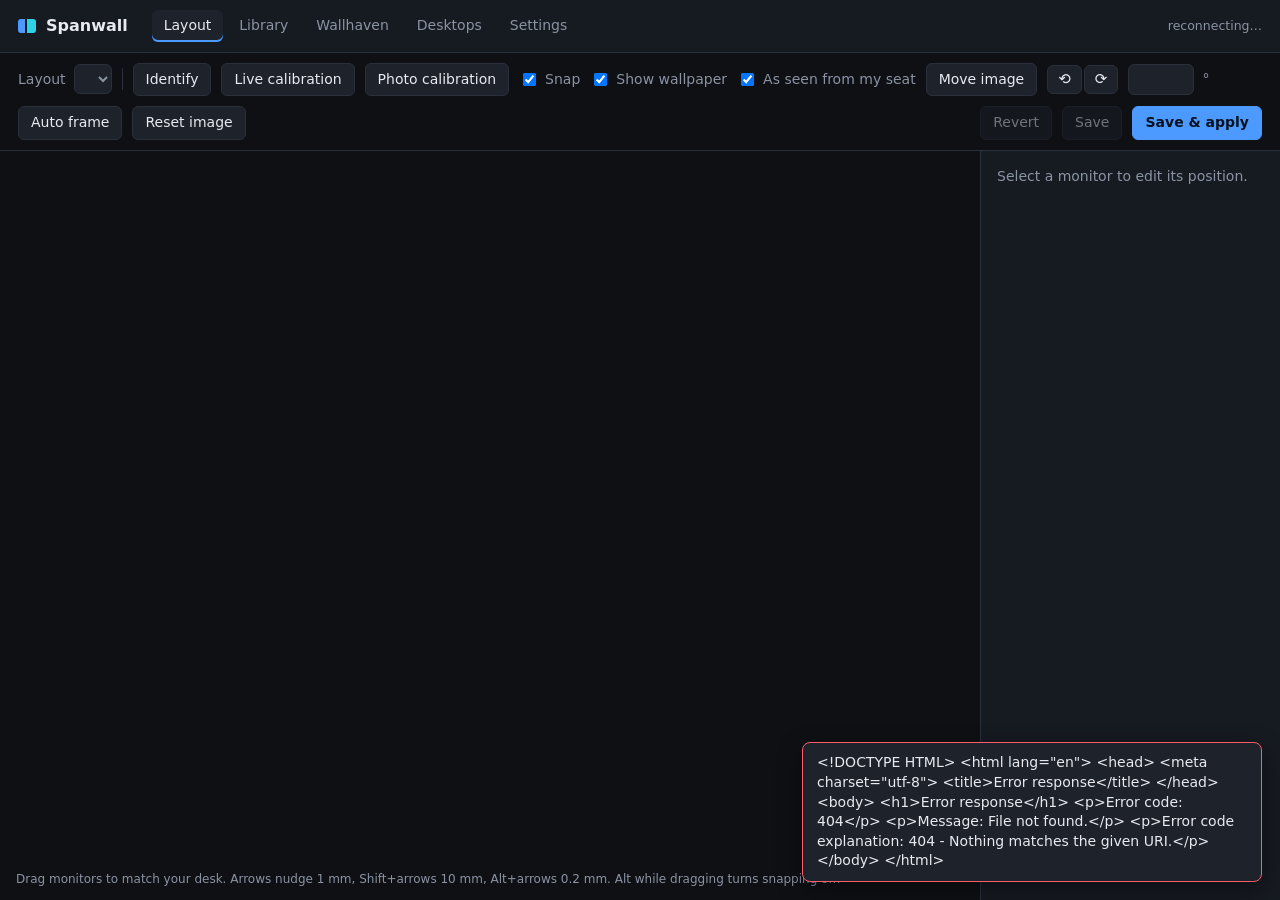
==== commit 0c8b4010: "Live: a Layout dropdown entry and a Library folder instead of a tab - Layout tab: "Live" in the layo" ====
--- a/internal/web/static/index.html
+++ b/internal/web/static/index.html
@@ -14,7 +14,6 @@
     <button data-tab="layout" class="active">Layout</button>
     <button data-tab="library">Library</button>
     <button data-tab="wallhaven">Wallhaven</button>
-    <button data-tab="live">Live</button>
     <button data-tab="desktops">Desktops</button>
     <button data-tab="settings">Settings</button>
   </nav>
@@ -25,10 +24,20 @@
   <!-- LAYOUT ------------------------------------------------------------- -->
   <section id="tab-layout" class="tab active">
     <div class="toolbar">
-      <label class="field">Layout
+      <label class="field keep-live">Layout
         <select id="layoutSelect"></select>
       </label>
-      <span class="sep"></span>
+      <span class="sep keep-live"></span>
+      <span id="liveTools" class="live-tools">
+        <button id="liveToggle" class="toggle">Animated wallpaper: off</button>
+        <label class="field">Scene <select id="liveScene"></select></label>
+        <label class="field">Frame rate <select id="liveFps">
+          <option value="0">scene's own</option><option value="10">10 fps</option><option value="15">15 fps</option>
+          <option value="20">20 fps</option><option value="24">24 fps</option><option value="30">30 fps</option><option value="60">60 fps</option></select></label>
+        <label class="field">Character height <input id="liveChar" type="number" min="0" max="40" step="0.2" style="width:76px"> mm</label>
+        <button id="liveSave">Save</button>
+        <span id="liveStats" class="muted"></span>
+      </span>
       <button id="btnIdentify" class="toggle" title="Numbered card on each monitor; click again to hide">Identify</button>
       <button id="btnCalibrate" class="toggle" title="Show a test pattern on the real screens that follows your edits live">Live calibration</button>
       <button id="btnPhoto" title="Work out the layout from a phone photo">Photo calibration</button>
@@ -82,6 +91,21 @@
         <div class="empty">Select a monitor to edit its position.</div>
       </aside>
     </div>
+    <div id="liveView" class="editor live-view">
+      <div class="canvas-wrap live-preview"><iframe id="livePreview" title="Live preview"></iframe>
+        <div class="hint">The whole desk as the animation sees it: monitors bright, the gaps between them dimmed. Positions come from your active layout.</div></div>
+      <aside class="side">
+        <h3 id="liveTitle"></h3>
+        <div id="liveDesc" class="id"></div>
+        <div class="row"><button id="liveEdit">Edit code</button></div>
+        <div class="note">Every scene is in Library &gt; Live wallpapers, with favourites, bans and the slideshow. Scenes live in <span id="liveDir"></span>; edit them there or ask Claude to write one.</div>
+      </aside>
+    </div>
+    <div id="liveCode" class="live-code hidden">
+      <div class="row"><b id="liveCodeName"></b><span class="grow"></span><span class="muted">Saving makes your own copy; built-in scenes stay as they are.</span>
+        <button id="liveCodeSave" class="primary">Save and show</button><button id="liveCodeClose">Close</button></div>
+      <textarea id="liveCodeText" spellcheck="false"></textarea>
+    </div>
   </section>
 
   <!-- LIBRARY ------------------------------------------------------------ -->
@@ -135,44 +159,6 @@
     <div id="whInfo" class="muted pad"></div>
     <div id="whGrid" class="grid"></div>
     <div class="row pad"><button id="whMore" class="hidden">Load more</button></div>
-  </section>
-
-  <!-- LIVE --------------------------------------------------------------- -->
-  <section id="tab-live" class="tab">
-    <div class="toolbar">
-      <button id="liveToggle" class="toggle">Animated wallpaper: off</button>
-      <span class="sep"></span>
-      <label class="field">Scene <select id="liveScene"></select></label>
-      <label class="field">Frame rate <select id="liveFps">
-        <option value="0">scene's own</option><option value="10">10 fps</option><option value="15">15 fps</option>
-        <option value="20">20 fps</option><option value="24">24 fps</option><option value="30">30 fps</option><option value="60">60 fps</option></select></label>
-      <label class="field">Character height <input id="liveChar" type="number" min="0" max="40" step="0.2" style="width:76px"> mm</label>
-      <button id="liveSave">Save</button>
-      <span class="grow"></span>
-      <span id="liveStats" class="muted"></span>
-    </div>
-    <div class="editor">
-      <div class="canvas-wrap live-preview"><iframe id="livePreview" title="Live preview"></iframe>
-        <div class="hint">Preview of the whole desk: monitors bright, the gaps between them dimmed.</div></div>
-      <div class="side">
-        <h3 id="liveTitle"></h3>
-        <div id="liveDesc" class="id"></div>
-        <div class="row"><button id="liveUse" class="primary">Show on the desktop</button><button id="liveEdit">Edit code</button></div>
-        <label>Scenes</label>
-        <div id="liveList" class="live-list"></div>
-        <label>Make a scene from a GIF, video or picture</label>
-        <input id="liveConvPath" placeholder="C:\path\to\file.gif" spellcheck="false">
-        <div class="pair"><input id="liveConvName" placeholder="scene name"><input id="liveConvCols" type="number" min="40" max="600" placeholder="columns (240)"></div>
-        <label class="check"><input id="liveConvMono" type="checkbox"> one colour (green)</label>
-        <div class="row"><button id="liveConvert">Convert</button></div>
-        <div class="note">Videos need ffmpeg on the PATH. Scenes live in <span id="liveDir"></span>; edit them there or ask Claude to write one.</div>
-      </div>
-    </div>
-    <div id="liveCode" class="live-code hidden">
-      <div class="row"><b id="liveCodeName"></b><span class="grow"></span><span class="muted">Saving makes your own copy; built-in scenes stay as they are.</span>
-        <button id="liveCodeSave" class="primary">Save and show</button><button id="liveCodeClose">Close</button></div>
-      <textarea id="liveCodeText" spellcheck="false"></textarea>
-    </div>
   </section>
 
   <!-- DESKTOPS ----------------------------------------------------------- -->
--- a/internal/web/static/app.css
+++ b/internal/web/static/app.css
@@ -174,14 +174,17 @@
 .popmenu label:hover { background: var(--panel2); }
 #libGrid .card .rate .rm { padding: 2px 7px; opacity: .7; }
 #libGrid .card .rate .rm:hover { opacity: 1; background: var(--bad, #c0392b); border-color: var(--bad, #c0392b); color: #fff; }
-/* live */
+/* live: a view of the Layout tab */
+.live-tools, .live-view { display: none !important; }
+#tab-layout.live-mode .toolbar > :not(.keep-live):not(.live-tools) { display: none !important; }
+#tab-layout.live-mode .live-tools { display: inline-flex !important; align-items: center; gap: 10px; flex-wrap: wrap; }
+#tab-layout.live-mode > .editor:not(.live-view) { display: none; }
+#tab-layout.live-mode > .live-view { display: flex !important; }
 .live-preview { background: #000; }
 .live-preview iframe { width: 100%; height: 100%; border: 0; display: block; }
-.live-list { display: flex; flex-direction: column; gap: 4px; margin-bottom: 8px; }
-.live-list button { text-align: left; display: flex; justify-content: space-between; gap: 8px; }
-.live-list button.sel { border-color: var(--accent); }
-.live-list button.on b::after { content: " (on screen)"; color: var(--accent2); font-weight: 400; font-size: 12px; }
-.live-list span { color: var(--muted); font-size: 12px; }
 .live-code { border-top: 1px solid var(--line); background: var(--panel); padding: 0 18px 12px; height: 42%; display: flex; flex-direction: column; }
 .live-code textarea { flex: 1; width: 100%; resize: none; background: #0b0d11; color: var(--ink); border: 1px solid var(--line); border-radius: 6px;
   font: 13px/1.45 "Cascadia Mono", Consolas, monospace; padding: 10px; tab-size: 2; }
+#libGrid .card.live img { object-fit: contain; background: #000; }
+.card.live .pending { aspect-ratio: var(--ar); display: grid; place-items: center; color: var(--muted); font-size: 12px; background: #000; }
+#snapFrame { position: fixed; left: -10000px; top: 0; width: 960px; height: 560px; border: 0; }
